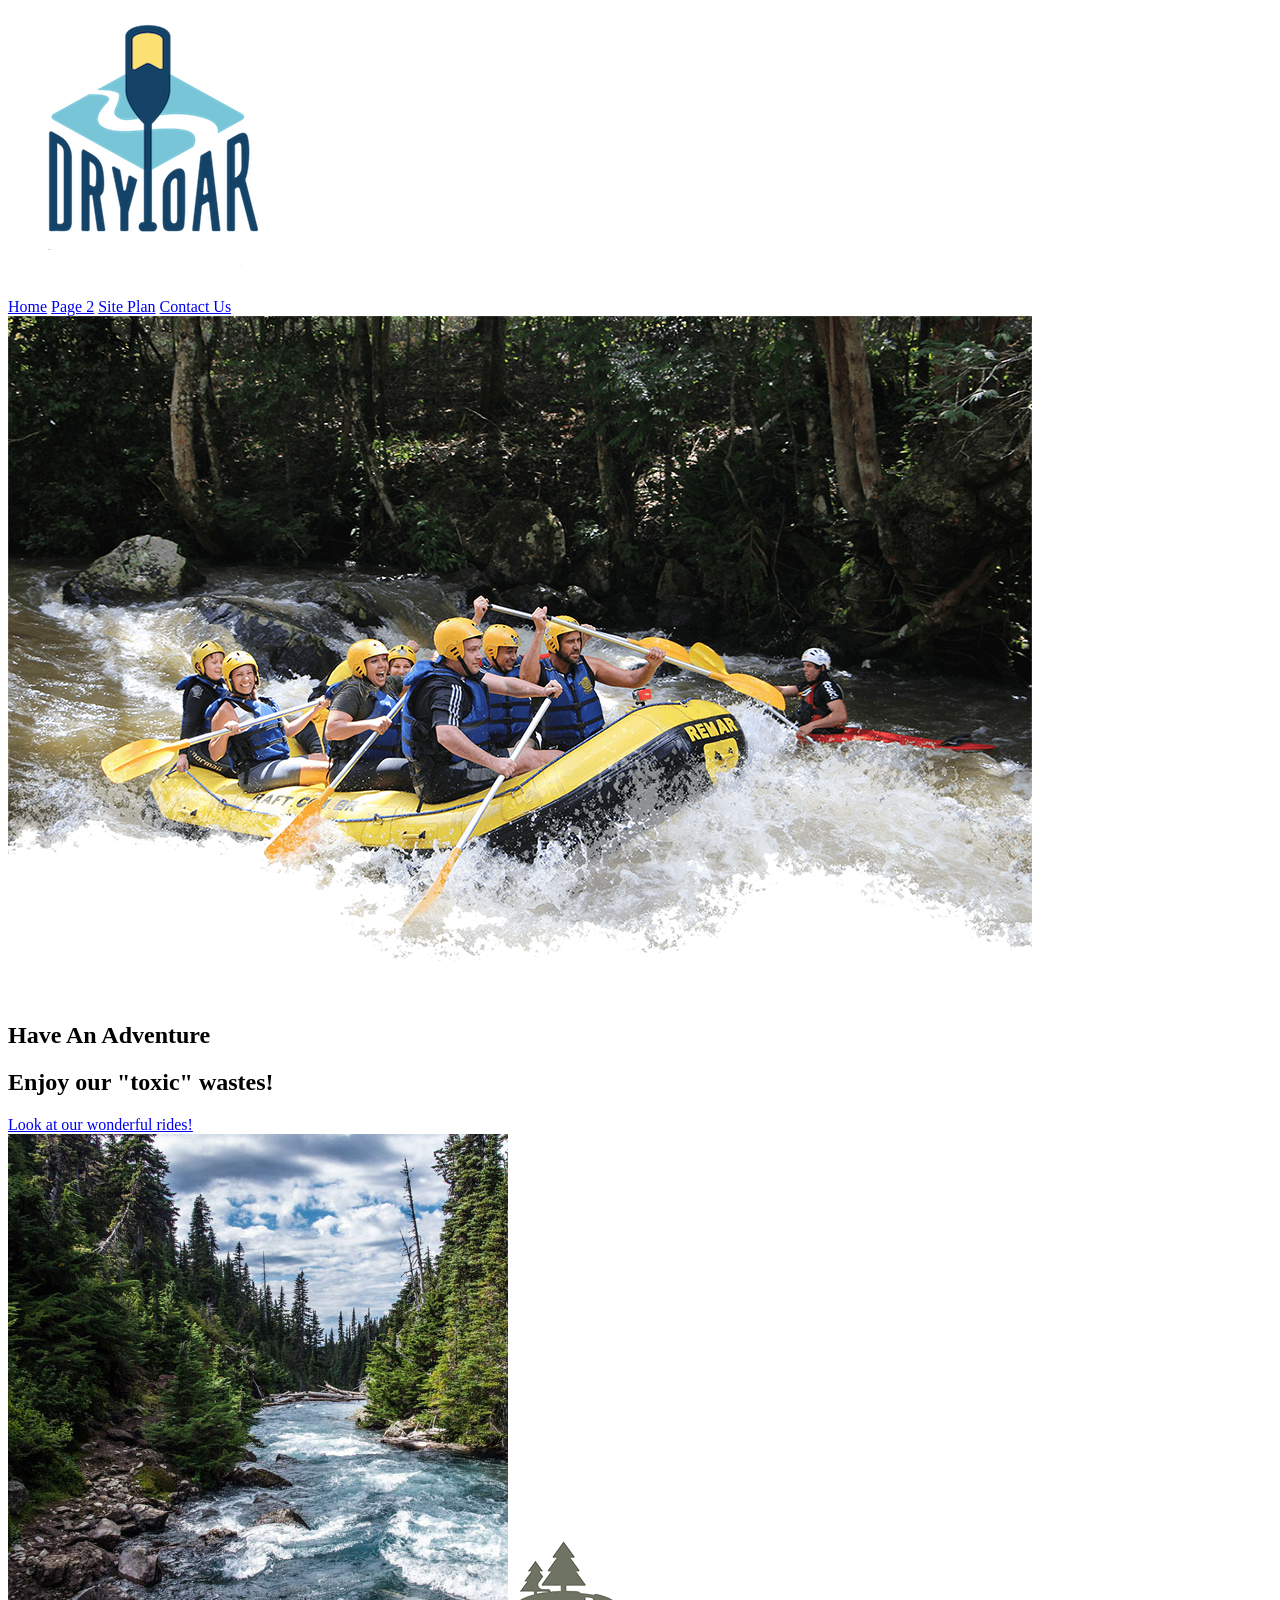
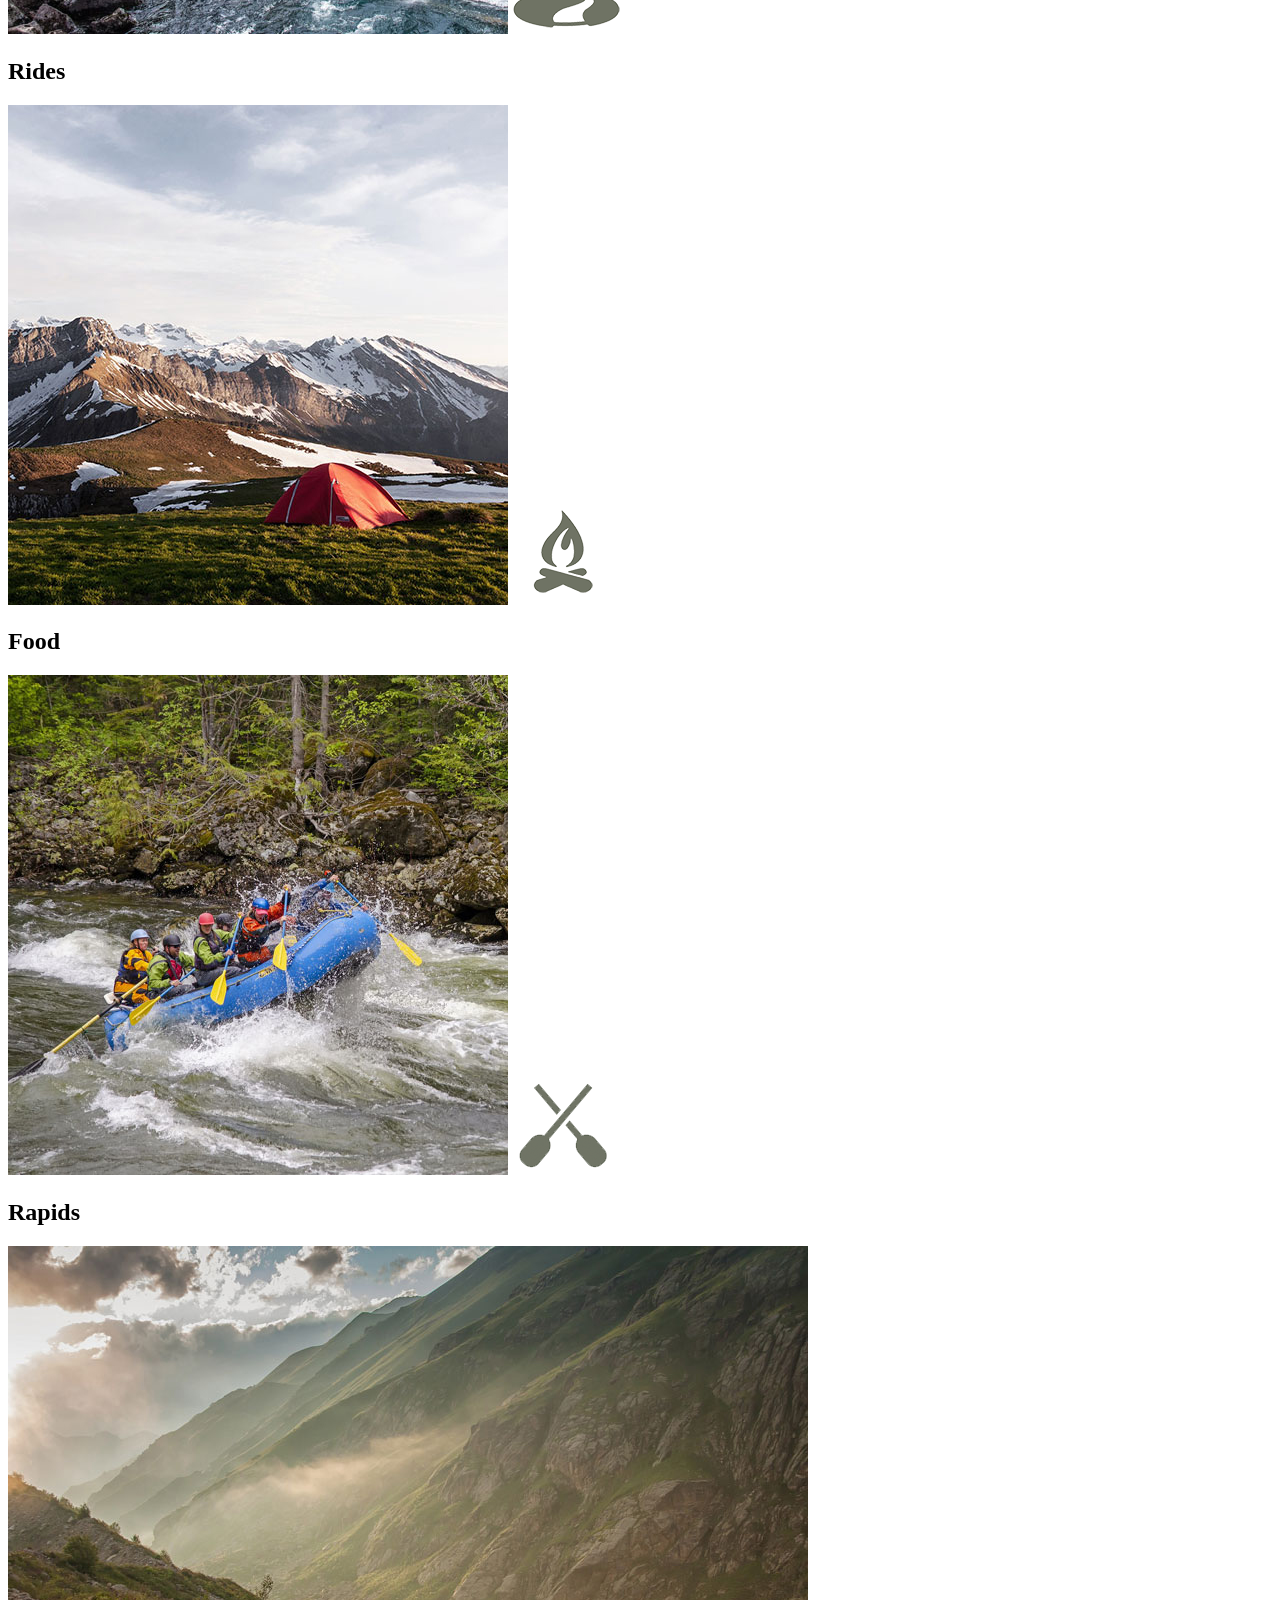
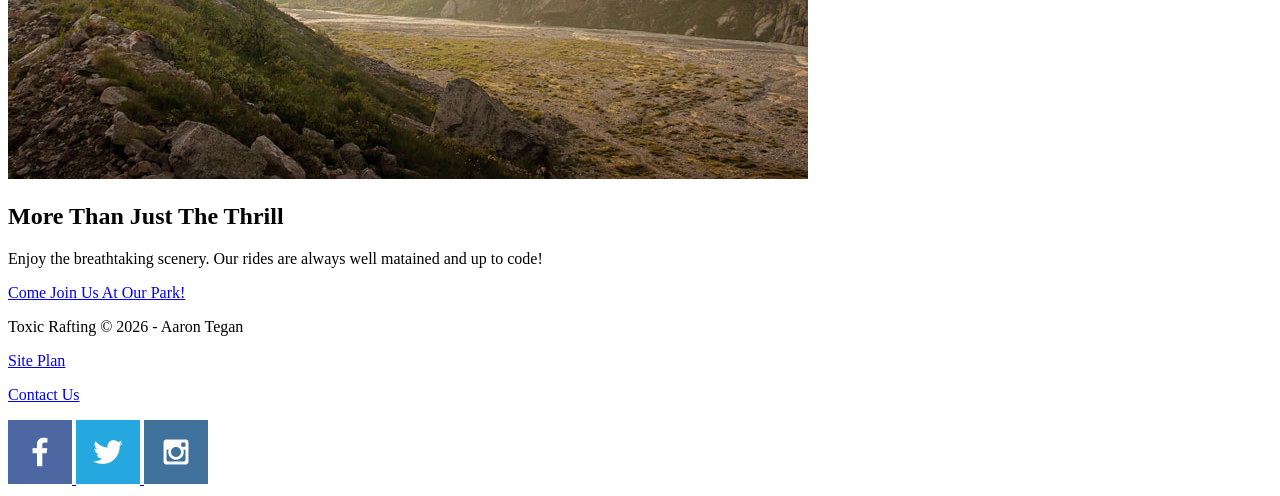
==== wwr/Index.html @ c920a92f "Recovered repository" ====
<!DOCTYPE html>
<html lang="en">
<head>
    <meta charset="UTF-8">
    <meta http-equiv="X-UA-Compatible" content="IE=edge">
    <meta name="viewport" content="width=device-width, initial-scale=1.0">
    <link rel="stylesheet" href="styles/sty1es.css">
    <title>Toxic rafting | Amusement park | Home</title>
</head>
<body>
     <header>
        <a id="logo_link" href="Index.html">
            <img class="logo" src="images/logo.png" alt="Toxic Rafting Logo">
        </a>
        <nav>
            <a href="Index.html">Home</a>
            <a href="#">Page 2</a>
            <a href="site-plan-rafting.html">Site Plan</a>
            <a href="contactus.html">Contact Us</a>
        </nav>
    </header>
    <div id="hero">
    <div id="hero-box">
        <img id="hero-img" src="images/hero.png" alt="People enjoying roller coasters">
    </div>
    <section id="hero-msg">
        <h1 class="home-title">Have An Adventure</h1>
        <h2> Enjoy our "toxic" wastes!</h2>
        <div class='button-box'>
            <a class='book' href="contactus.html">Look at our wonderful rides!</a>
        </div>
    </section>
</div>
<main class="home-grid">
     <section class="rivers-card">
        <img class="card-img" src="images/rivers.jpg" alt="river in forest">
        <img class="icon" src="images/river_icon.png" alt="river icon">
        <h2>Rides</h2>
    </section>
    <section class="camping-card">
        <img class="card-img" src="images/camping.jpg" alt="tent in mountains">
        <img class="icon" src="images/fire_icon.png" alt="fire icon">
        <h2>Food</h2>
    </section>
    <section class="rapids-card">
        <img class="card-img" src="images/rapids.jpg" alt="rafting boat">
        <img class="icon" src="images/oars.png" alt="oars icon">
        <h2>Rapids</h2>
    </section>
     <img class="mountains" src="images/mountains.jpg" alt="Misty mountains">
    <section class="msg">
        <h2>More Than Just The Thrill</h2>
        <p>Enjoy the breathtaking scenery. Our rides are always well matained and up to code! </p>
        <a class='join' href="rivers.html">Come Join Us At Our Park!</a>
    </section>
</main>
<footer>
    <p>Toxic Rafting &copy; 2026 - Aaron Tegan</p>
    <p><a href="site-plan-rafting.html">Site Plan</a></p>
    <p><a href="contactus.html">Contact Us</a></p>
    <div class="social">
        <a href="https://facebook.com">
            <img src="images/facebook.png" alt="fb icon">
        </a>
        <a href="https://twitter.com">
            <img src="images/twitter.png" alt="twitter icon">
        </a>
        <a href="https://instagram.com">
            <img src="images/instagram.png" alt="instagram icon">
        </a>
    </div>
</footer>
</body>
</html>
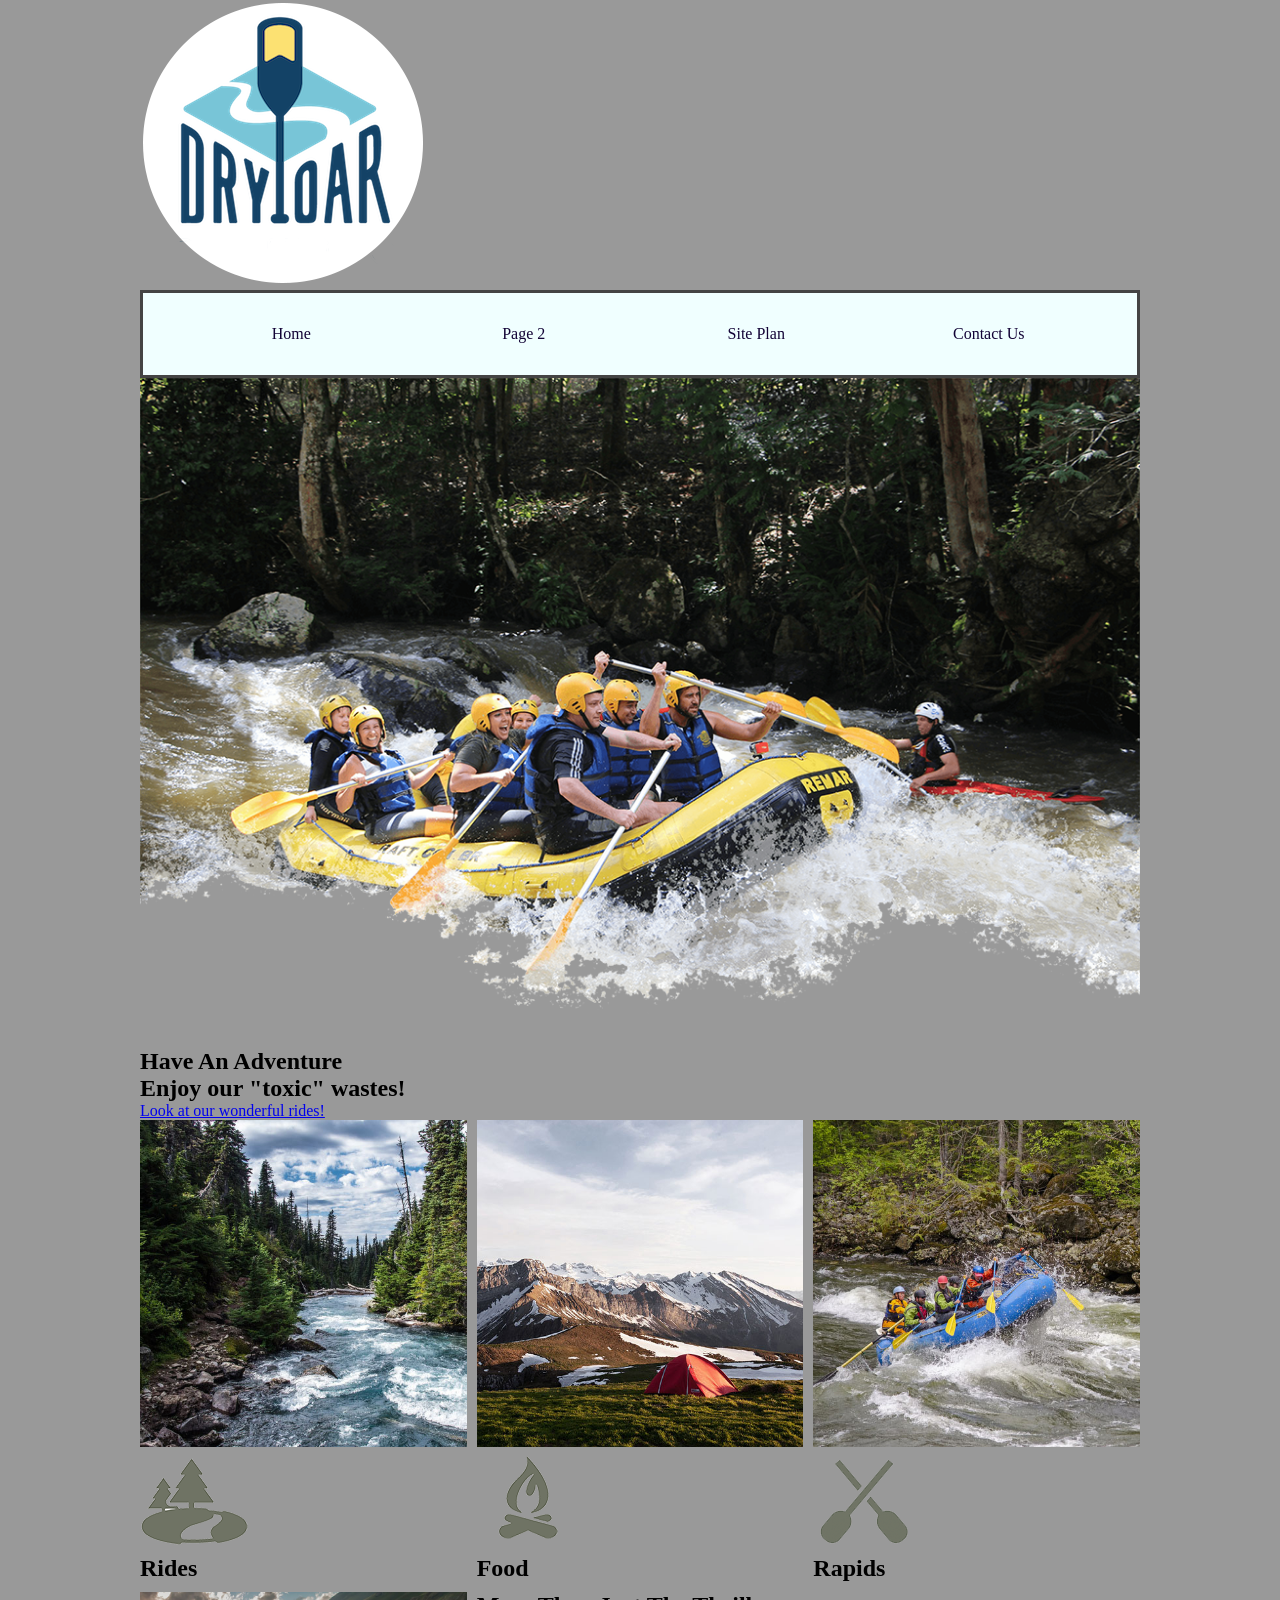
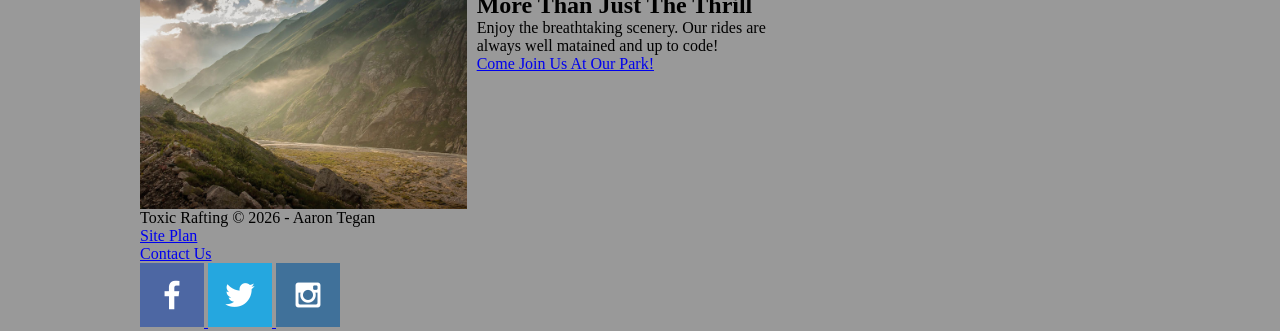
==== commit 6ed61201: "bruh" ====
--- a/wwr/Index.html
+++ b/wwr/Index.html
@@ -4,7 +4,7 @@
     <meta charset="UTF-8">
     <meta http-equiv="X-UA-Compatible" content="IE=edge">
     <meta name="viewport" content="width=device-width, initial-scale=1.0">
-    <link rel="stylesheet" href="styles/sty1es.css">
+    <link rel="stylesheet" href="styles/styles.css">
     <title>Toxic rafting | Amusement park | Home</title>
 </head>
 <body>
--- a/wwr/styles/styles.css
+++ b/wwr/styles/styles.css
@@ -0,0 +1,57 @@
+* {
+    box-sizing: border-box;
+    margin: 0;
+    padding: 0;
+}
+
+body {
+    max-width: 1000px;
+    margin: 0 auto;
+    background-color: #999;
+}
+
+img {
+    max-width: 100%;
+    height: auto;
+}
+
+nav {
+    border: 3px solid #444;
+    display: grid;
+    grid-template-columns: repeat(4, 1fr);
+    justify-items: center;
+    background-color: azure;
+    padding: 2em;
+}
+
+nav a {
+    color: rgb(18, 3, 54);
+    text-decoration: none;
+}
+
+main {
+    display: grid;
+    grid-template-columns: repeat(3, 2fr);
+    gap: 10px;
+    justify-items: center;
+}
+
+section#red {
+    background-color: blanchedalmond;
+    grid-column: 2/3;
+}
+
+section#blue {
+    background-color: #3456;
+    grid-column: 1/2;
+}
+
+section#green {
+    background-color: #5888;
+}
+
+section#about {
+    grid-column: 1/4;
+    border: 3px black;
+    text-align: center;
+}
